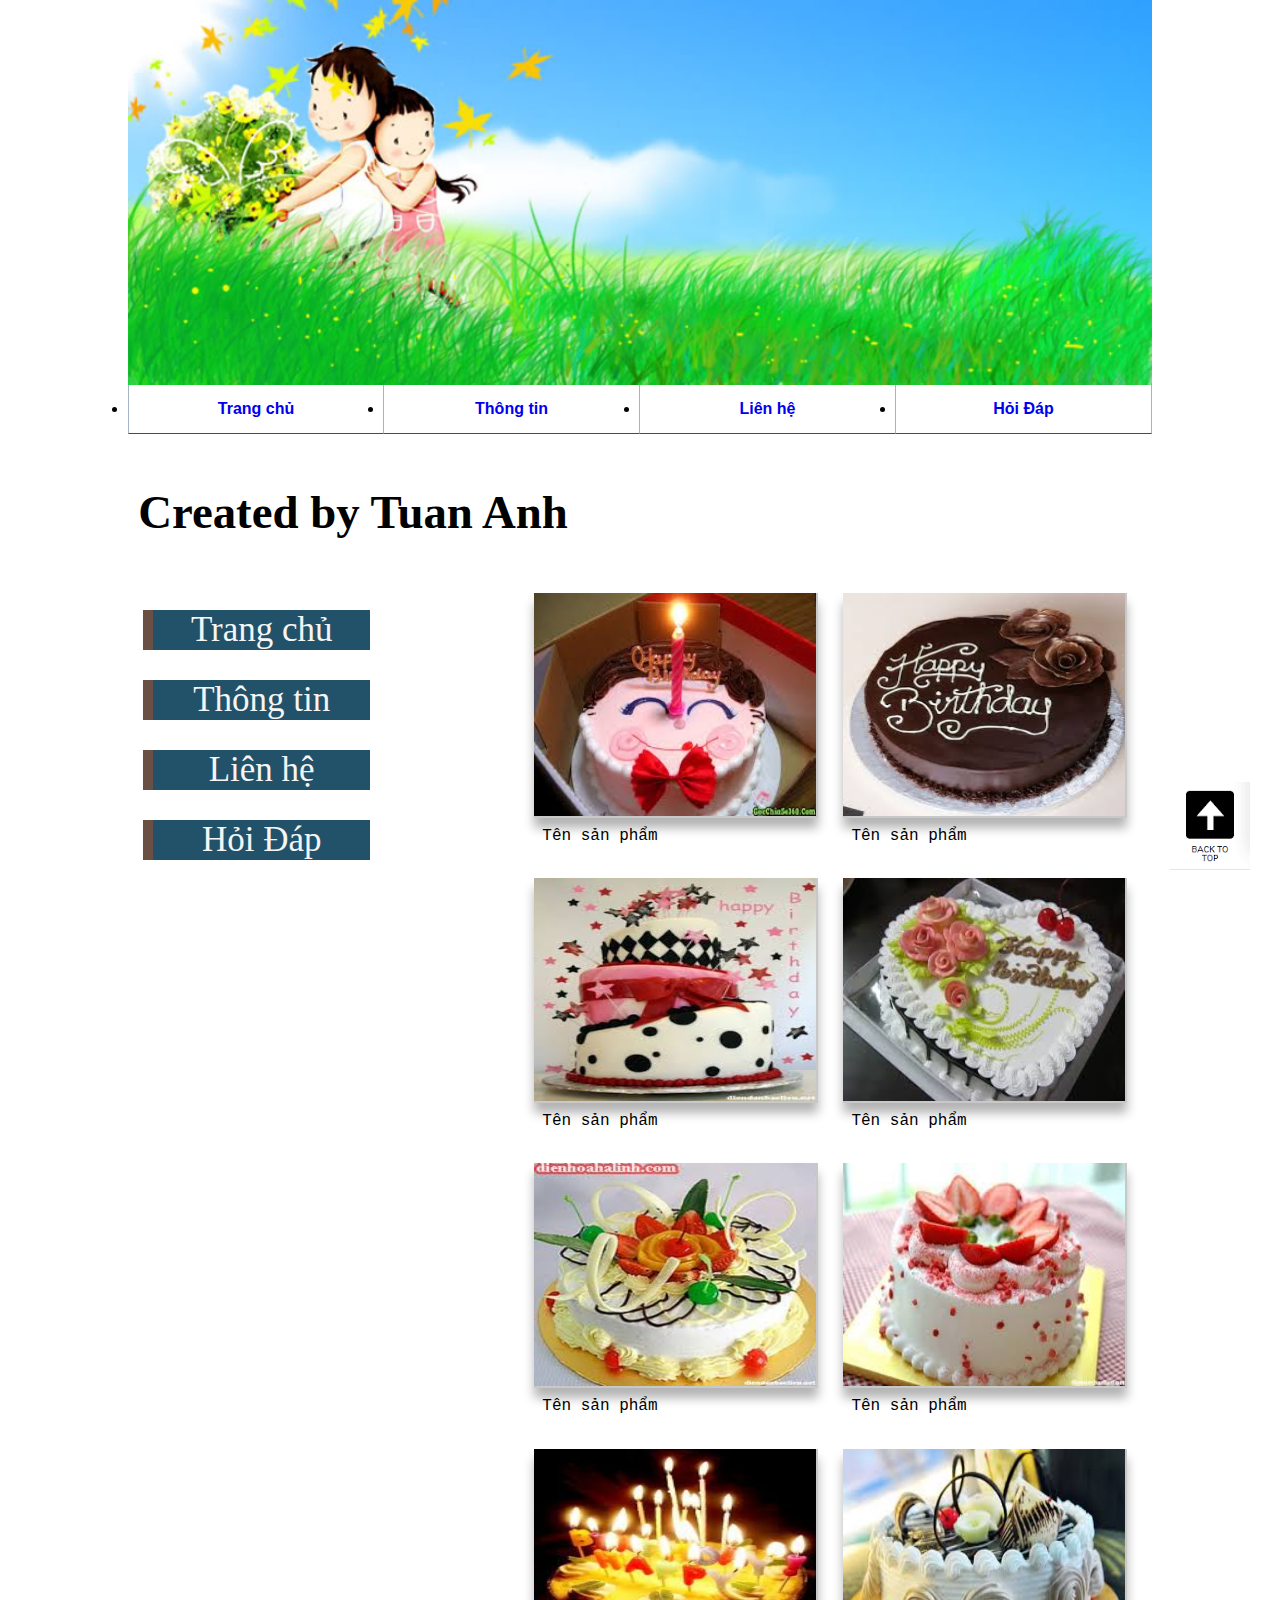
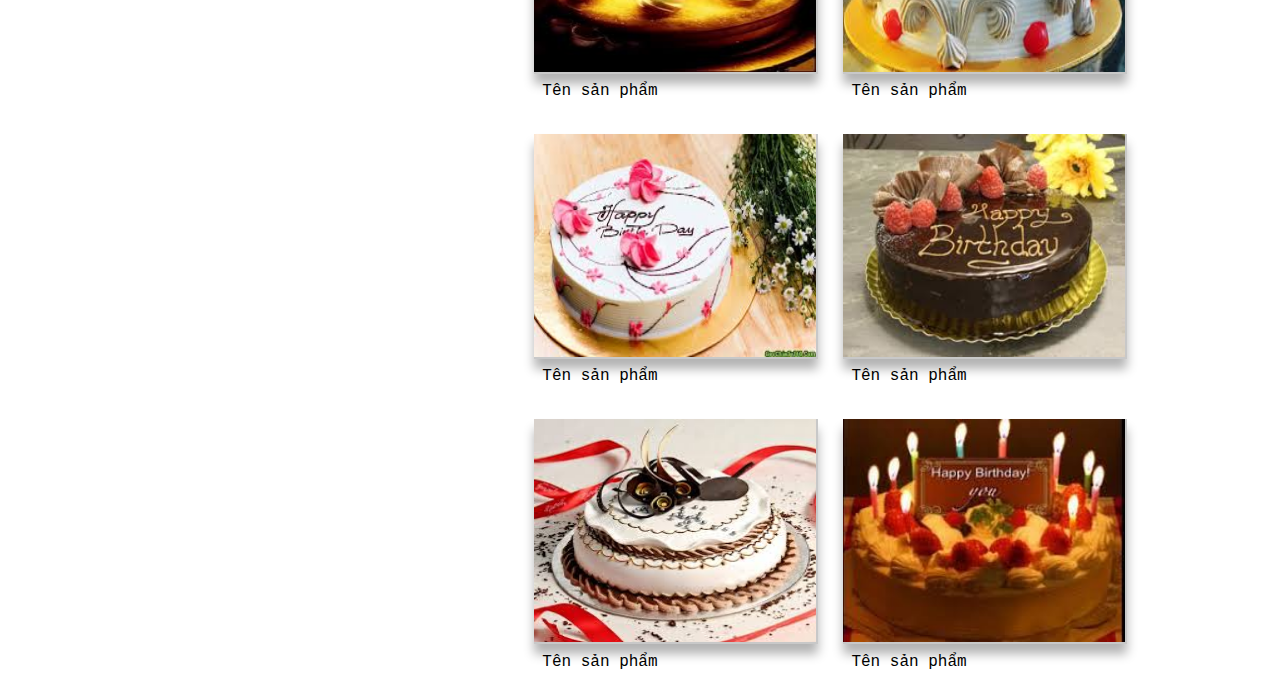
==== index.html @ dda69449 "nop bai tap position" ====
<html>
<head>
	<meta charset="utf-8">
	<link rel="stylesheet" type="text/css" href="css/style.css">
	<title> Image Gallery</title>
</head>
<body>
<div class="backtotop">
	<a href="#"> <img src="logo.png"></a>
</div>
	<div class="wrapper">
		<div class="banner">
			<img src="banner.jpg">
		</div>
		<div class="header">
			<div class="menu">
				<ul>
					<li><a href="#">Trang chủ</a></li>
					<li><a href="#">Thông tin</a></li>
					<li><a href="#">Liên hệ</a></li>
					<li><a href="#">Hỏi Đáp</a></li>
				</ul>
			</div>
		</div>
		<div class="gallery_name author"><h3>Created by Tuan Anh</h3></div>
		<div class="main-content">
			<div class="sidebar">
				<ul>
					<li id="home"><a href="#">Trang chủ</a></li>
					<li id="info"><a href="#">Thông tin</a></li>
					<li id="contact"><a href="#">Liên hệ</a></li>
					<li id="QA"><a href="#">Hỏi Đáp</a></li>
				</ul>
		</div>
			<div class="content">
			<div class="detail">
				<div class="detail_img">
					<img src="Anh/anh1.jpeg" alt="Ảnh 1" title="ảnh 1">
				</div>
				<div class="detail_name">
					Tên sản phẩm
				</div>
			</div>
			<div class="detail">
				<div class="detail_img">
					<img src="Anh/anh2.jpeg" alt="Ảnh 1" title="ảnh 1">
				</div>
				<div class="detail_name">
					Tên sản phẩm
				</div>
			</div>
			<div class="detail">
				<div class="detail_img">
					<img src="Anh/anh3.jpeg" alt="Ảnh 1" title="ảnh 1">
				</div>
				<div class="detail_name">
					Tên sản phẩm
				</div>
			</div>
			<div class="detail">
				<div class="detail_img">
					<img src="Anh/anh4.jpeg" alt="Ảnh 1" title="ảnh 1">
				</div>
				<div class="detail_name">
					Tên sản phẩm
				</div>
			</div>
			<div class="detail">
				<div class="detail_img">
					<img src="Anh/anh5.jpeg" alt="Ảnh 1" title="ảnh 1">
				</div>
				<div class="detail_name">
					Tên sản phẩm
				</div>
			</div>
			<div class="detail">
				<div class="detail_img">
					<img src="Anh/anh6.jpeg" alt="Ảnh 1" title="ảnh 1">
				</div>
				<div class="detail_name">
					Tên sản phẩm
				</div>
			</div>
			<div class="detail">
				<div class="detail_img">
					<img src="Anh/anh7.jpeg" alt="Ảnh 1" title="ảnh 1">
				</div>
				<div class="detail_name">
					Tên sản phẩm
				</div>
			</div>
			<div class="detail">
				<div class="detail_img">
					<img src="Anh/anh8.jpeg" alt="Ảnh 1" title="ảnh 1">
				</div>
				<div class="detail_name">
					Tên sản phẩm
				</div>
			</div>
			<div class="detail">
				<div class="detail_img">
					<img src="Anh/anh9.jpeg" alt="Ảnh 1" title="ảnh 1">
				</div>
				<div class="detail_name">
					Tên sản phẩm
				</div>
			</div>
			<div class="detail">
				<div class="detail_img">
					<img src="Anh/anh10.jpeg" alt="Ảnh 1" title="ảnh 1">
				</div>
				<div class="detail_name">
					Tên sản phẩm
				</div>
			</div>
			<div class="detail">
				<div class="detail_img">
					<img src="Anh/anh11.jpeg" alt="Ảnh 1" title="ảnh 1">
				</div>
				<div class="detail_name">
					Tên sản phẩm
				</div>
			</div>
			<div class="detail">
				<div class="detail_img">
					<img src="Anh/anh12.jpeg" alt="Ảnh 1" title="ảnh 1">
				</div>
				<div class="detail_name">
					Tên sản phẩm
				</div>
			</div>
		</div>
		</div>
	</div>
	</div>
</body>
</html>
---- css/style.css ----
*{
	margin: 0;
	padding: 0;
	text-decoration: none;
	box-sizing : border-box;
	height: auto;
}
.wrapper{
	width: 80%;

	margin: auto;
	position: relative;
}

.banner img{
	width: 100%;
	margin: auto;
}

.menu ul{
	width: 100%;
}

.menu ul li{
	font-family:Helvetica;
	font-weight: bold;
	float: left;
	width: 25%;
	padding : 1.5%;
	text-align: center;
	/*border : solid 3px #c5c5c5;*/
	border-right: solid 1px #a5b5c5;
	border-bottom :solid 1px red;
	box-sizing : border-box;
	text-decoration: none;
	/*margin: 5px 20px 5px 20px;*/
}
.menu ul li:hover a{
	color : goldenrod;
}
a:hover{
	text-decoration: none;
}
.menu ul li:first-child{
	border-left: solid 1px #a5b5c5;

}
.menu ul li a:hover{
	text-decoration: none;
}

.menu ul li:hover{
	background-color: #17121b;
	opacity: 0.6;
}
.menu ul li:hover a{
	color: #f96508;
}
.content{
	float: left;
	width: 61.6%;
}
.gallery_name{
	float: left;
	text-align: left;
	font-size: 40px;
	margin-left:1%;
	padding-top: 3%;
	margin-bottom: 4%;
}
.detail{
	float:left;
	width: 45%;
	margin: 2%;
}
.detail img{
	width: 100%;
	height: 25%;
	cursor: pointer;
	border-right: solid 2px #c8c8c8;
	border-bottom: solid 2px #c8c8c8;
	box-shadow:  0px 10px 10px 0px rgba(0,0,0,0.3);
}

.detail img:hover{
	transition: all 0.5s linear;
	/*transition: transform 0.5 linear;*/
	opacity: 0.6;
		transform: scale(0.9);
}
.detail_name{
	 font-family:Courier New;
	 text-align: left;
	 padding:3%;
	 margin-top : auto;
}
.menu ul li a{
	text-decoration: none;
}
.detail img:hover{
	border-radius: 0%;
	box-shadow: 2px #000000;
}
.sidebar{
	width: 36.9%;
	float: left;
	margin-left: 1.5%;
}
.sidebar ul{
	width: 100%;
	min-height: 100px;
	float: left;
	height: auto;
	position: relative;
}
.sidebar ul li{
	list-style-type: none;
	text-align: center;
	border-left: 10px solid #6a4f44;
	/*border : 4px solid #c8c8c8;*/
	display : block;
	background-color: #225269;
	width: 60%;
	color: whitesmoke;
	font-size: 35px;
	/*position: absolute;*/
}
.sidebar ul li:hover{
	opacity: 0.5;
	background-color : rgba(191, 43, 52, 0.96);
	border-radius: 2%;
	width: 65%;
}
.sidebar ul li a{
	color : whitesmoke;
}
.sidebar ul li:hover a{
	color : color: rgba(12, 78, 54, 0.96);
}
.main-content{
	float: left;
	width: 100%;
}
#home{
	position: absolute;
	top: 30px;
}
#info{
	position: absolute;
	top: 100px;
}
#contact{
	position: absolute;
	top: 170px;
}
#QA{
	position: absolute;
	top: 240px;
}
.backtotop{
	position: fixed;
	right: 30px;
	bottom : 30px;
}
.author{
	font-family: Georgia;
	font-size : 40px;
	animation : author 8s linear infinite;
	margin-top : 2%;
	transition : all 4s linear;
}
@keyframes author {
	0%  { color: #FFE009;	transform: translate(80px,0);}
	12.5%  { color: #AAFF44;transform: translate(160px,0);}
	25%  { color: #F8DE22;transform: translate(240px,0);}
	37.5%  { color: #CC1122;transform: translate(320px,0);}
	50% { color: #d16f2c;transform: translate(400px,0);}
	62.5%  { color: #F12211;	transform: translate(320px,0);}
	75%  { color: #ecb9ad;transform: translate(240px,0);}
	87.5%  { color: #f88dd4;transform: translate(160px,0);}
	100%  { color: #9e765d;transform: translate(80px,0);}
}
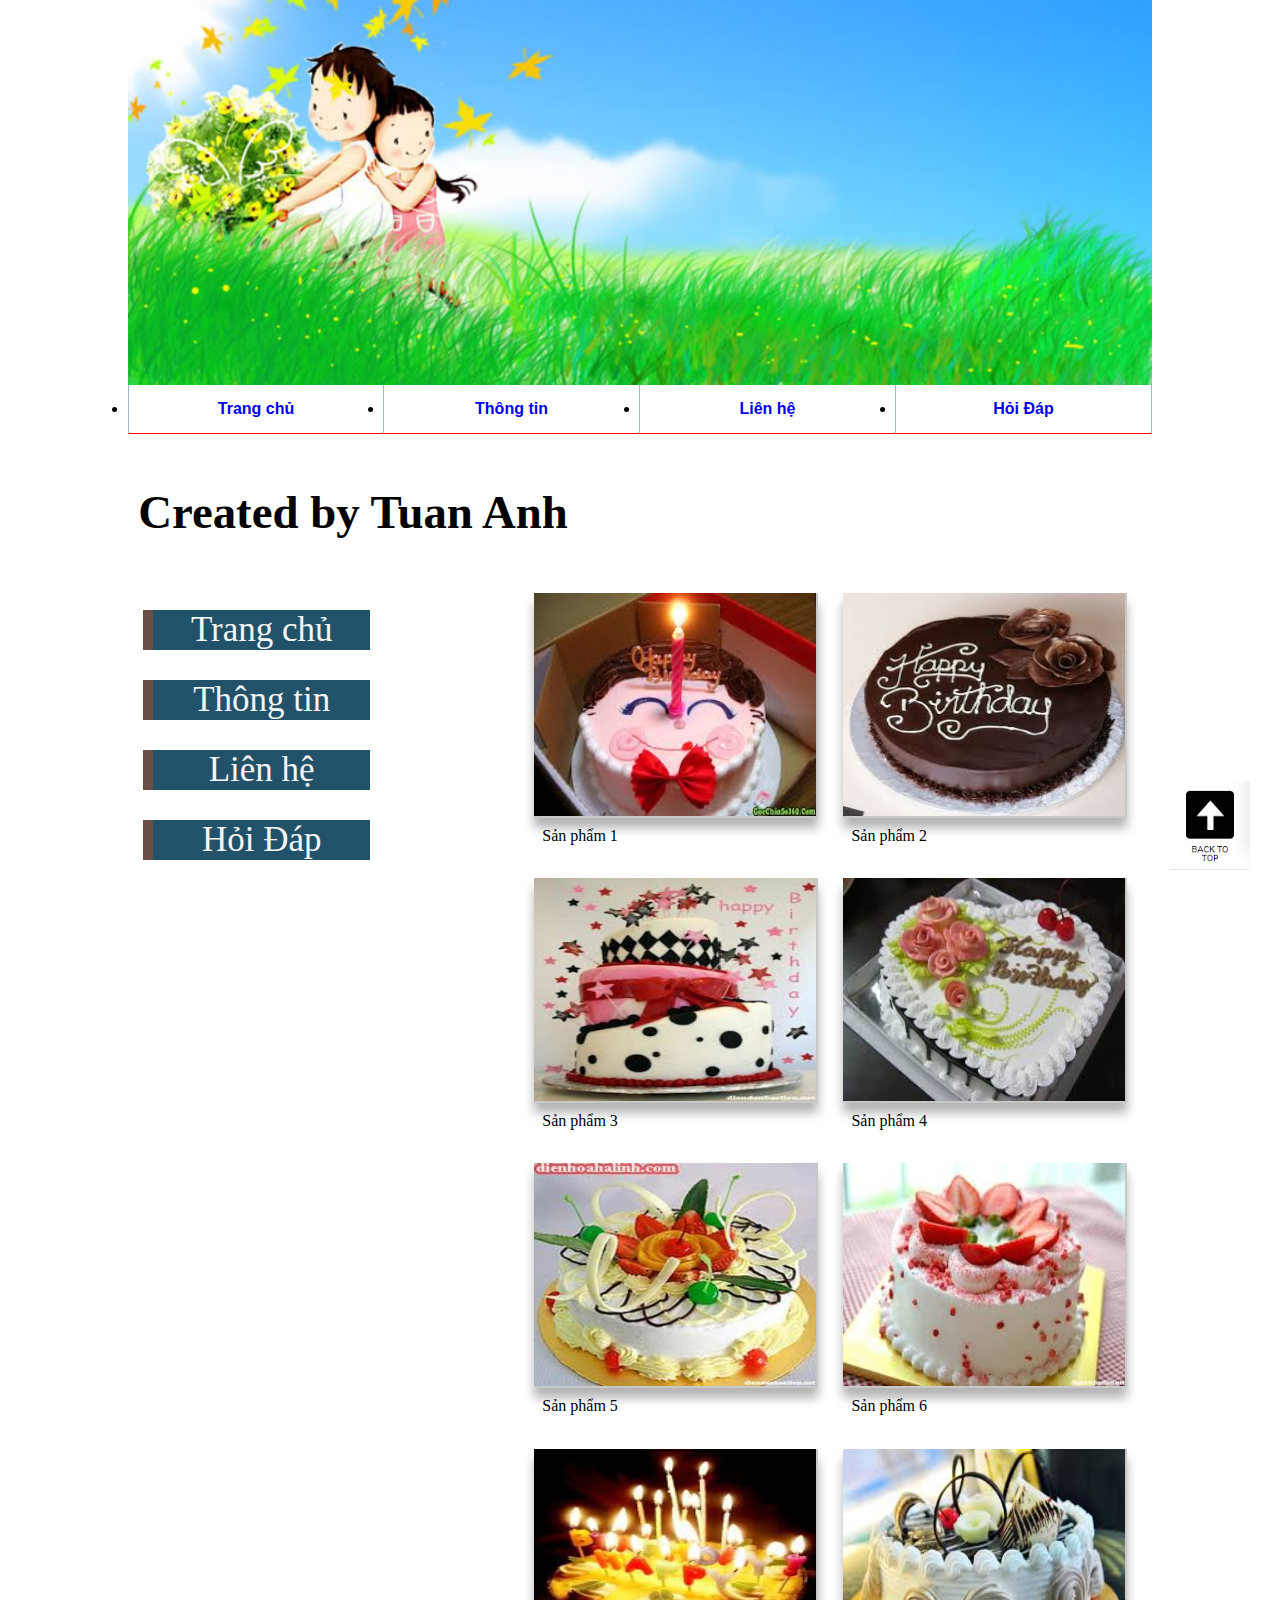
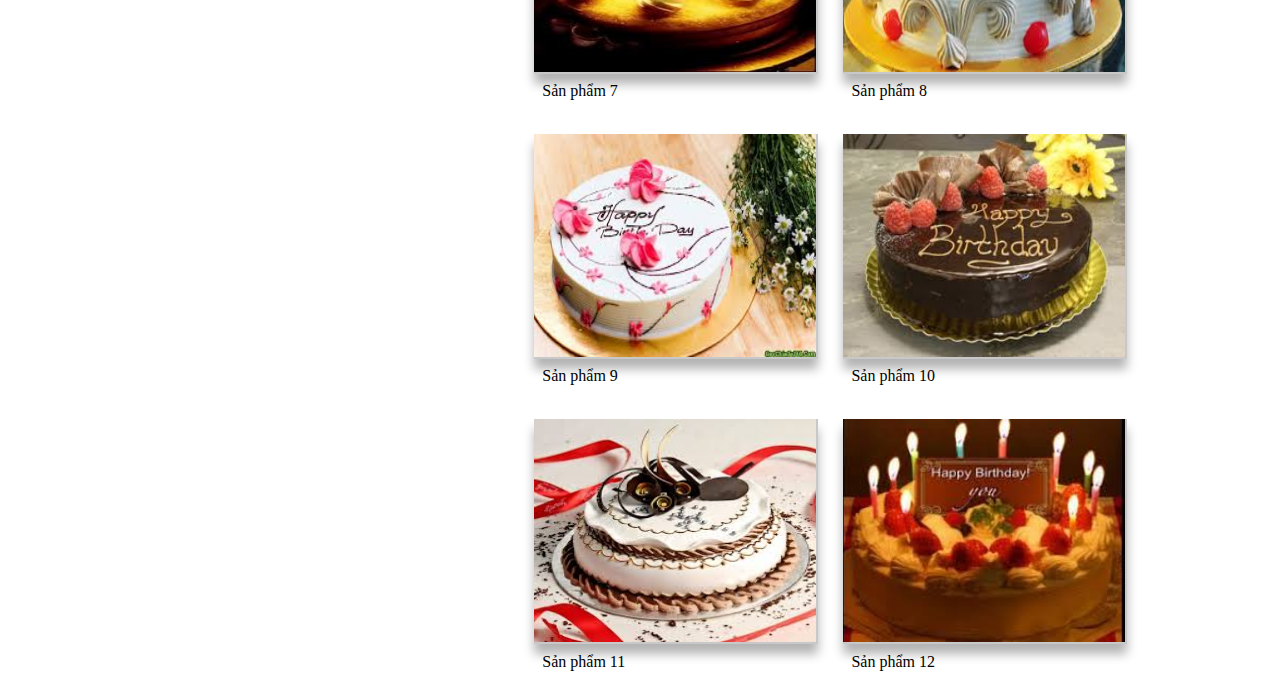
==== commit f276f027: "A" ====
--- a/index.html
+++ b/index.html
@@ -38,95 +38,95 @@
 					<img src="Anh/anh1.jpeg" alt="Ảnh 1" title="ảnh 1">
 				</div>
 				<div class="detail_name">
-					Tên sản phẩm
+					Sản phẩm 1
 				</div>
 			</div>
 			<div class="detail">
 				<div class="detail_img">
-					<img src="Anh/anh2.jpeg" alt="Ảnh 1" title="ảnh 1">
+					<img src="Anh/anh2.jpeg" alt="Ảnh 2" title="ảnh 2">
 				</div>
 				<div class="detail_name">
-					Tên sản phẩm
+					Sản phẩm 2
 				</div>
 			</div>
 			<div class="detail">
 				<div class="detail_img">
-					<img src="Anh/anh3.jpeg" alt="Ảnh 1" title="ảnh 1">
+					<img src="Anh/anh3.jpeg" alt="Ảnh 3" title="ảnh 3">
 				</div>
 				<div class="detail_name">
-					Tên sản phẩm
+					Sản phẩm 3
 				</div>
 			</div>
 			<div class="detail">
 				<div class="detail_img">
-					<img src="Anh/anh4.jpeg" alt="Ảnh 1" title="ảnh 1">
+					<img src="Anh/anh4.jpeg" alt="Ảnh 4" title="ảnh 4">
 				</div>
 				<div class="detail_name">
-					Tên sản phẩm
+					Sản phẩm 4
 				</div>
 			</div>
 			<div class="detail">
 				<div class="detail_img">
-					<img src="Anh/anh5.jpeg" alt="Ảnh 1" title="ảnh 1">
+					<img src="Anh/anh5.jpeg" alt="Ảnh 5" title="ảnh 5">
 				</div>
 				<div class="detail_name">
-					Tên sản phẩm
+					Sản phẩm 5
 				</div>
 			</div>
 			<div class="detail">
 				<div class="detail_img">
-					<img src="Anh/anh6.jpeg" alt="Ảnh 1" title="ảnh 1">
+					<img src="Anh/anh6.jpeg" alt="Ảnh 6" title="ảnh 6">
 				</div>
 				<div class="detail_name">
-					Tên sản phẩm
+					Sản phẩm 6
 				</div>
 			</div>
 			<div class="detail">
 				<div class="detail_img">
-					<img src="Anh/anh7.jpeg" alt="Ảnh 1" title="ảnh 1">
+					<img src="Anh/anh7.jpeg" alt="Ảnh 7" title="ảnh 7">
 				</div>
 				<div class="detail_name">
-					Tên sản phẩm
+					Sản phẩm 7
 				</div>
 			</div>
 			<div class="detail">
 				<div class="detail_img">
-					<img src="Anh/anh8.jpeg" alt="Ảnh 1" title="ảnh 1">
+					<img src="Anh/anh8.jpeg" alt="Ảnh 8" title="ảnh 8">
 				</div>
 				<div class="detail_name">
-					Tên sản phẩm
+					Sản phẩm 8
 				</div>
 			</div>
 			<div class="detail">
 				<div class="detail_img">
-					<img src="Anh/anh9.jpeg" alt="Ảnh 1" title="ảnh 1">
+					<img src="Anh/anh9.jpeg" alt="Ảnh 9" title="ảnh 9">
 				</div>
 				<div class="detail_name">
-					Tên sản phẩm
+					Sản phẩm 9
 				</div>
 			</div>
 			<div class="detail">
 				<div class="detail_img">
-					<img src="Anh/anh10.jpeg" alt="Ảnh 1" title="ảnh 1">
+					<img src="Anh/anh10.jpeg" alt="Ảnh 10" title="ảnh 10">
 				</div>
 				<div class="detail_name">
-					Tên sản phẩm
+					Sản phẩm 10
 				</div>
 			</div>
 			<div class="detail">
 				<div class="detail_img">
-					<img src="Anh/anh11.jpeg" alt="Ảnh 1" title="ảnh 1">
+					<img src="Anh/anh11.jpeg" alt="Ảnh 11" title="ảnh 11">
 				</div>
 				<div class="detail_name">
-					Tên sản phẩm
+					Sản phẩm 11
 				</div>
 			</div>
 			<div class="detail">
 				<div class="detail_img">
-					<img src="Anh/anh12.jpeg" alt="Ảnh 1" title="ảnh 1">
+					<img src="Anh/anh12.jpeg" alt="Ảnh 12" title="ảnh 12">
 				</div>
 				<div class="detail_name">
-					Tên sản phẩm
+					Sản phẩm 12
 				</div>
 			</div>
 		</div>
--- a/css/style.css
+++ b/css/style.css
@@ -89,7 +89,7 @@
 		transform: scale(0.9);
 }
 .detail_name{
-	 font-family:Courier New;
+	 font-family: fantasy;
 	 text-align: left;
 	 padding:3%;
 	 margin-top : auto;
